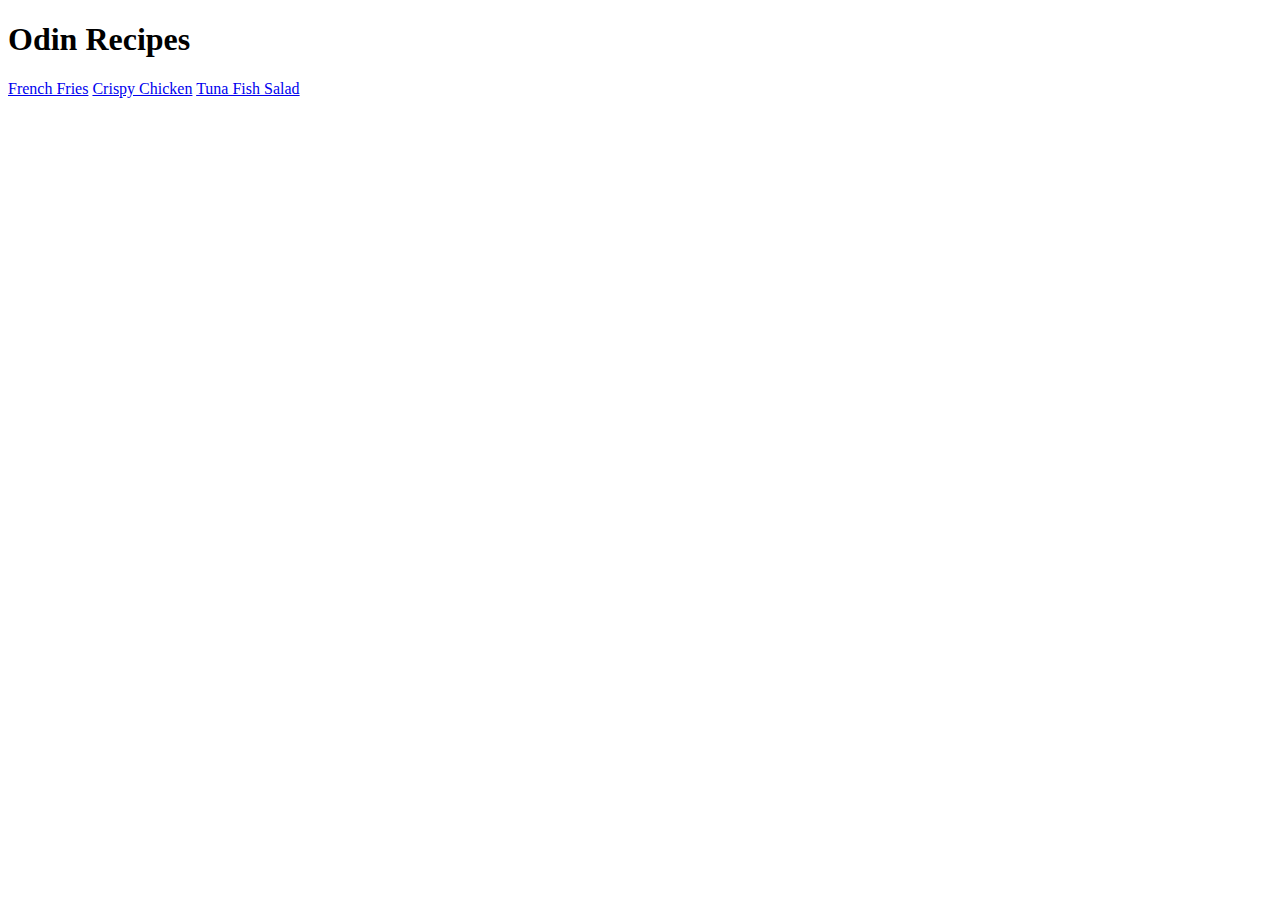
==== index.html @ 2e97b932 "Added gif" ====
<!DOCTYPE html>
<html lang="en">
<head>
    <meta charset="UTF-8">
    
</head>
<body>
    <h1>Odin Recipes</h1>
    <a href="recipes/fries.html">French Fries</a>
    <a href="recipes/chicken.html">Crispy Chicken</a>
    <a href="recipes/salad.html">Tuna Fish Salad</a>
</body>
</html>
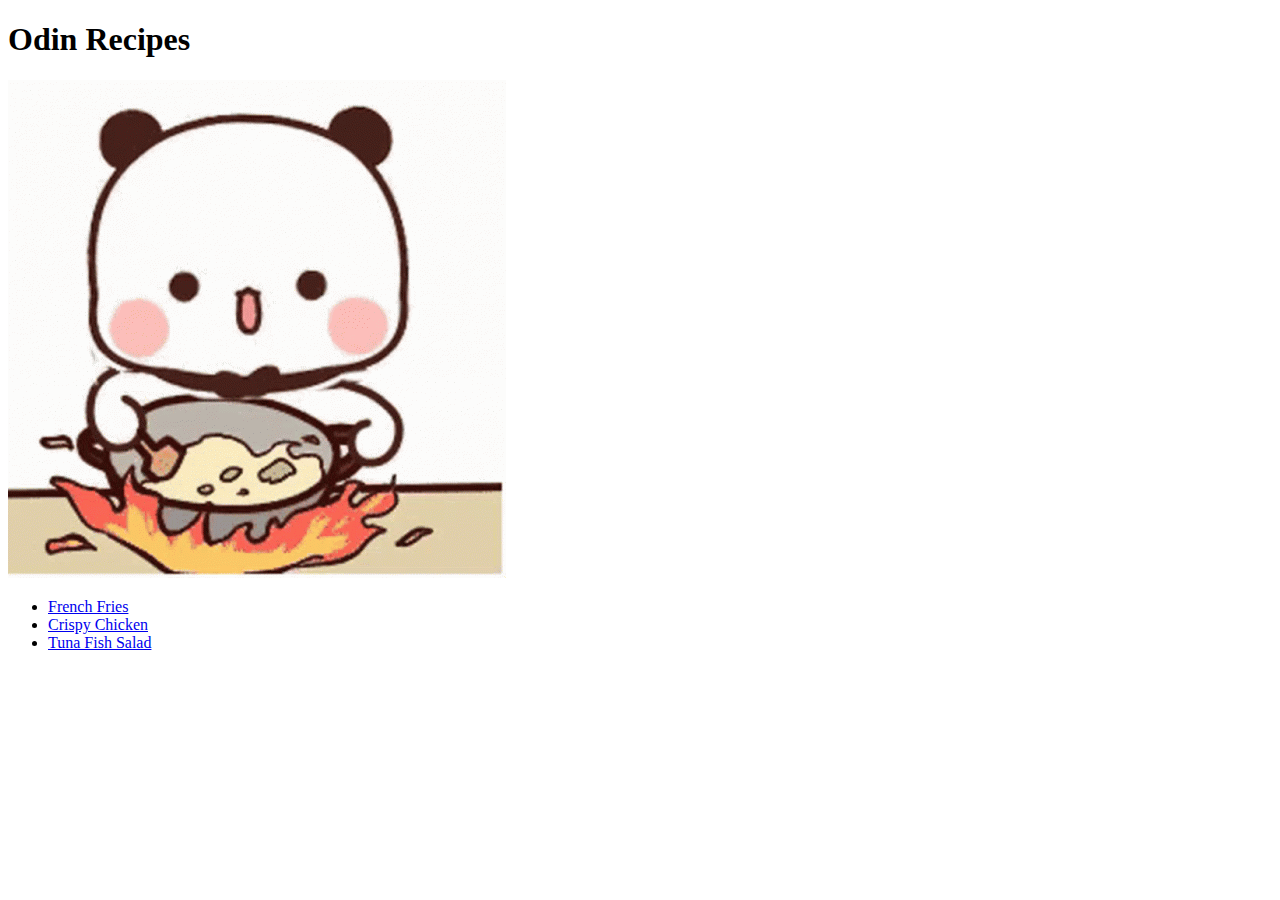
==== commit 85241418: "Return to main page button" ====
--- a/index.html
+++ b/index.html
@@ -6,8 +6,11 @@
 </head>
 <body>
     <h1>Odin Recipes</h1>
-    <a href="recipes/fries.html">French Fries</a>
-    <a href="recipes/chicken.html">Crispy Chicken</a>
-    <a href="recipes/salad.html">Tuna Fish Salad</a>
+    <img src="images/cooking.gif" alt="Cooking">
+    <ul>
+        <li><a href="recipes/fries.html">French Fries</a></li>
+        <li><a href="recipes/chicken.html">Crispy Chicken</a></li>
+        <li><a href="recipes/salad.html">Tuna Fish Salad</a></li>
+    </ul>
 </body>
 </html>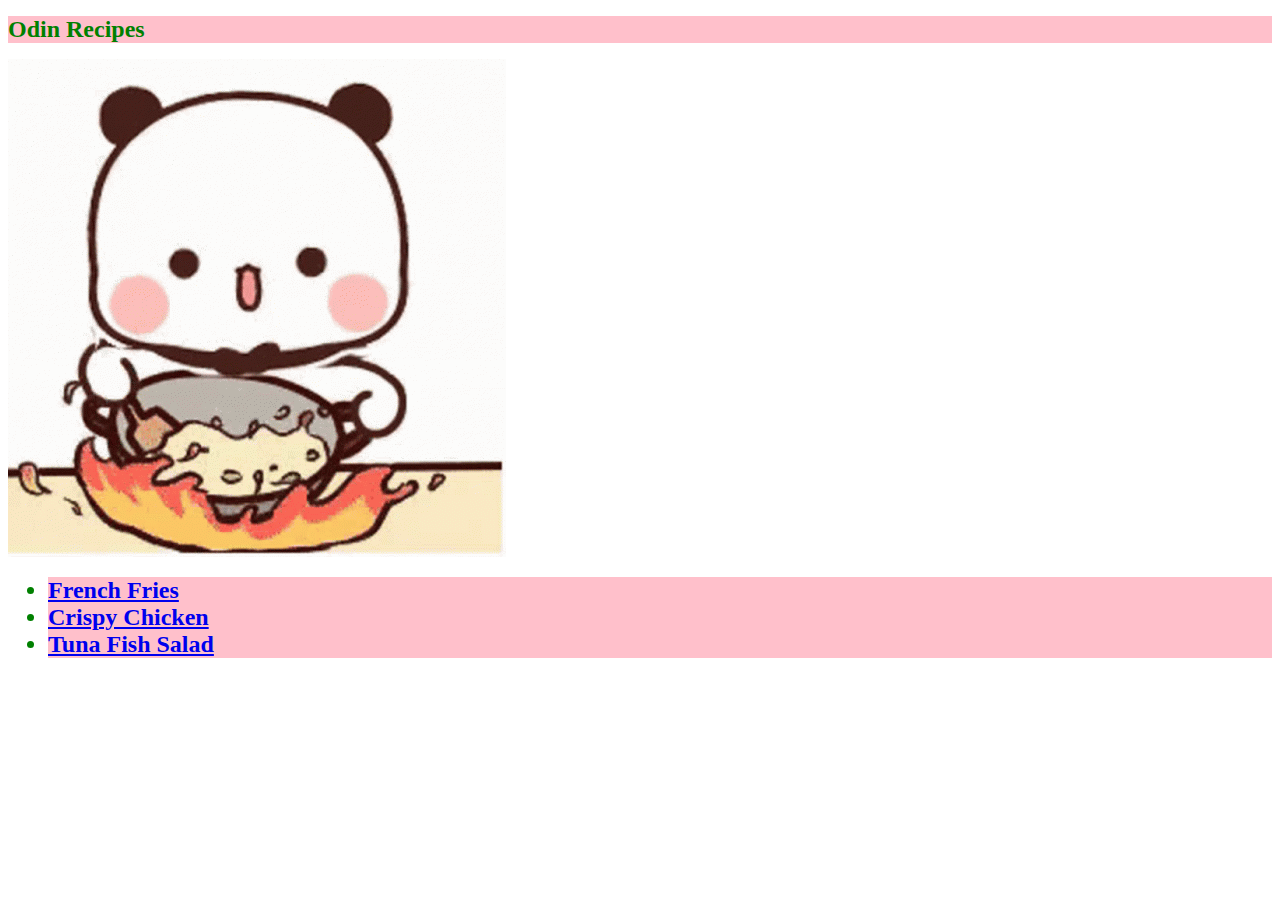
==== commit 2eac1afd: "Added CSS" ====
--- a/index.html
+++ b/index.html
@@ -2,15 +2,15 @@
 <html lang="en">
 <head>
     <meta charset="UTF-8">
-    
+    <link rel="stylesheet" href="styles.css">
 </head>
 <body>
-    <h1>Odin Recipes</h1>
+    <h1 class="recipes">Odin Recipes</h1>
     <img src="images/cooking.gif" alt="Cooking">
     <ul>
-        <li><a href="recipes/fries.html">French Fries</a></li>
-        <li><a href="recipes/chicken.html">Crispy Chicken</a></li>
-        <li><a href="recipes/salad.html">Tuna Fish Salad</a></li>
+        <li class="recipes"><a href="recipes/fries.html">French Fries</a></li>
+        <li class="recipes"><a href="recipes/chicken.html">Crispy Chicken</a></li>
+        <li class="recipes"><a href="recipes/salad.html">Tuna Fish Salad</a></li>
     </ul>
 </body>
 </html>--- a/styles.css
+++ b/styles.css
@@ -0,0 +1,25 @@
+.recipes {
+    background-color: pink;
+    color: green;
+    font-size: 24px;
+    font-weight: bold;
+}
+.heading {
+    text-align: center;
+    font-size: 28px;
+    color: blueviolet;
+}
+.ingred,
+.step{
+    color: orange;
+    font-size: 20px;
+}
+.desc{
+    color: crimson;
+}
+.pic{
+    display: block;
+    margin-left: auto;
+    margin-right: auto;
+    width: 50%;
+}